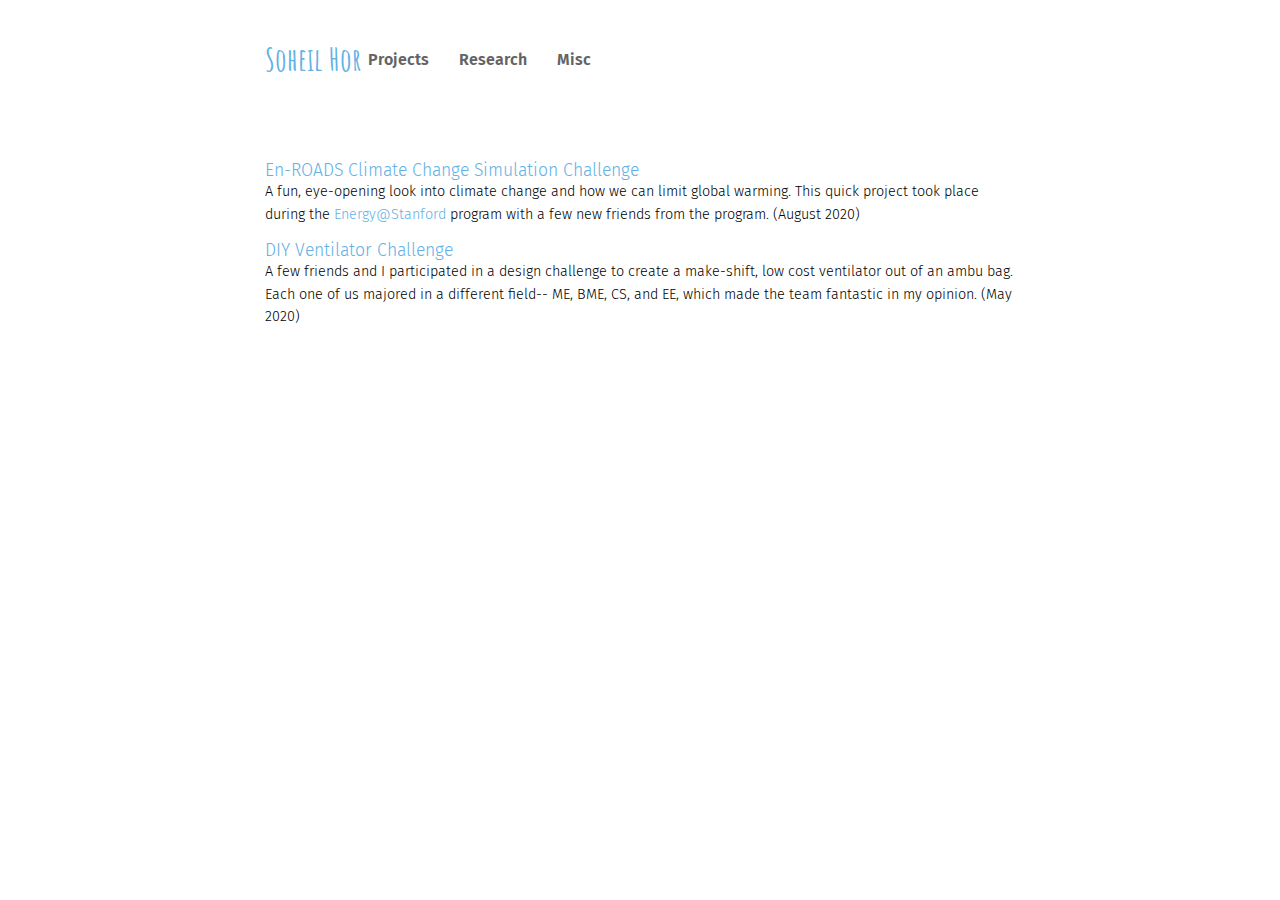
==== projects/index.html @ 7569e6a8 "added projects and research template" ====
<!doctype html>
<html lang="en">
    <head>
        <meta charset="utf-8">
        <meta http-equiv="x-ua-compatible" content="ie=edge">
        <meta name="viewport" content="width=device-width, initial-scale=1">
        <title>Projects</title>
        <link rel="stylesheet" href="../css/style.css" />
	<link rel="icon" type="image/png" href="../images/crown.png">
	<script type="text/x-mathjax-config"> MathJax.Hub.Config({ TeX: { equationNumbers: { autoNumber: "all" } } }); </script>
	<script src="https://cdn.mathjax.org/mathjax/latest/MathJax.js?config=TeX-AMS-MML_HTMLorMML" type="text/javascript"></script>
<!--<script async src="https://www.googletagmanager.com/gtag/js?id=UA-103149085-1"></script> -->
<script>
  window.dataLayer = window.dataLayer || [];
  function gtag(){dataLayer.push(arguments);}
  gtag('js', new Date());

  gtag('config', 'a');
</script>

    </head>
    
    <body>

      <header>
	<div class="logo">
          <a href="../">Soheil&nbsp;Hor</a>
	</div>
	<nav id="header_nav">
	  <ul>
	    <li><a href="./">Projects</a></li>
	    <li><a href="../research">Research</a></li>
	    <li><a href="../misc">Misc</a></li>
	  </ul>
	</nav>
      </header>
      
      <main role="main">

	<h3><a href="./EnROADS.pdf">En-ROADS Climate Change Simulation Challenge</a></h3> 
	<p> A fun, eye-opening look into climate change and how we can limit global warming. This quick project took place during the <a href="https://energy.stanford.edu/energystanford-slac/energystanford-slac-2020">Energy@Stanford</a> program with a few new friends from the program. (August 2020)	 </p>
	
	<h3><a href="./DIY_Ventilator_Challenge.pdf.pdf">DIY Ventilator Challenge</a></h3> 
	<p> A few friends and I participated in a design challenge to create a make-shift, low cost ventilator out of an ambu bag. Each one of us majored in a different field-- ME, BME, CS, and EE, which made the team fantastic in my opinion. (May 2020)</p>
	
      </main>
      
      <footer>
		
      </footer>
    </body>
</html>
---- css/style.css ----
/*******DEFAULT PAGE STYLE*******/

/*******MathJax*******/
@import url('https://fonts.googleapis.com/css?family=Amatic+SC|Mate|Open+Sans:300,600');
@import url('https://fonts.googleapis.com/css2?family=Fira+Sans:wght@300&display=swap');

/*******GLOBAL*******/
* {
    margin: 0;
    padding: 0;
}

html {
    font-size: 100%;
}

body {
    font-family:'Fira Sans', 'Open Sans', sans-serif;
    font-weight: 600;
    line-height:140%;
    min-height: 100vh;
    /*background-image: url(../images/background.jpg);
    background-repeat: no-repeat;
    background-position: bottom left;*/
    /* background-opacity: 0.6; */
    display: flex;
    flex-direction: column;
}

h1 {
    font-size: 150%;
    line-height:120%;
    
    font-family: 'Fira Sans', 'Open Sans', sans-serif;
}

h2 {
    font-family: 'Fira Sans','Open Sans', sans-serif;
    font-weight: 300;
    font-size: 130%;
    line-height:120%;
    color: rgb(100,100,100);
}

/* h3 {
    font-family:'Fira Sans', 'Open Sans', sans-serif;
    font-weight: 600;
    font-size: 110%;
    line-height:140%;
    color: rgb(50,50,50);
} */

h3 {
	/*font-family: 'Fira Sans','Open Sans', sans-serif;*/
	/*  font-family: 'News Cycle','Heebo','Noto Sans TC', sans-serif; */
    font-family: 'Fira Sans', 'Open Sans', sans-serif;
    font-weight: 300;
    font-size: 110%;
    line-height:120%;
    /*color: rgb(50,50,50);*/
    color: rgb(99, 177, 229);
}


p {
    text-align:left;
    -webkit-hyphens:none;
    -moz-hyphens:none;
    -ms-hyphens:none;
    hyphens:none;
    font-size: 90%;
}


/* RESEARCH */
.container {
    display: flex; /* Use flexbox for easy alignment */
    align-items: center; /* Vertically center the items */
  }
  .container img {
    margin-right: 2%; /* Adjust the spacing between image and text */
  }
h1.research {
    font-size: 170%;
    line-height:120%;
    font-weight: 300;
    /* font-family: 'Lato','Fira Sans','Open Sans', sans-serif; */
    font-family: 'Fira Sans','Open Sans', sans serif;
    text-align: center;
}

h2.research {
    font-family: 'Fira Sans','Open Sans', sans-serif;
    font-weight: 200;
    font-size: 110%;
    line-height:200%;
    color: rgb(100,100,100);
    text-align: center;
}

h3.research {
    text-align: center;
    font-family:'Fira Sans', 'Open Sans', sans-serif;
    font-weight: 50;
    font-size: 90%;
    line-height:120%;
    color: rgb(100,100,100);
}

p.research {
    text-align:left;
    -webkit-hyphens:none;
    -moz-hyphens:none;
    -ms-hyphens:none;
    hyphens:none;
    font-size: 90%;
}

p.citation {
    text-align:left;
    -webkit-hyphens:none;
    -moz-hyphens:none;
    -ms-hyphens:none;
    hyphens:none;
    font-size: 90%;
    font-family: monospace;
    color: rgb(125, 125, 125);
    white-space: nowrap;
    overflow: auto;
    background-color: rgba(225, 225, 225, 0.16);
}

.center {
    width: 75%;
    display: block;
    margin: 0 auto;
}

.red {
    color: rgb(99,177,229);
}

.right {
    text-align: right;
}
/*******HEADER*******/
header {
    width: 100%;
    height: 5em;
    position: relative;
    background: white;
    padding: 1em;
}

div.logo {
    visibility: visible;
    font-weight: 600;
    position: relative;
    top: 1em;
    left: 0em;
    font-size: 2em;
}

#header_nav {
    position: absolute;
    top: 2.75em;
    left: 6.5em;
}

#header_nav ul {
    list-style:none;
    position:relative;
    float:left;
}

#header_nav ul a
{
    display:block;
    color:rgb(100,100,100);
    text-decoration:none;
    padding: 5px 15px;
}

#header_nav ul li {
    position:relative;
    float:left;
}

#header_nav ul li:hover { 
    background: rgba(99, 177, 229, 0.4); 
    border-radius: 4%;
}
#header_nav ul li:hover a { color: rgb(255, 255, 255); }
#header_nav ul li:hover ul li a { color: rgb(100,100,100); }
#header_nav ul li:hover ul li:hover a { color: white; }

#header_nav ul ul {
    display:none;
    position:absolute;
    top:100%;
    left:0;
    background: rgba(255,255,255,0.5);
    padding:0
}

#header_nav ul ul li
{
    float:none;
    width:200px;
}

#header_nav ul ul a
{
    line-height:120%;
    padding:10px 15px;
}

#header_nav ul li:hover > ul { display:block; }


div.logo a {
    font-family: 'Amatic SC';
    color: rgb(99, 177, 229);
    text-decoration: none;
}

div.logo a:hover { color: rgb(100,100,100); }


/*******MAIN*******/
main {
    padding: 1em;
    padding-top: 3em;
    font-family:'Fira Sans', 'Mate', serif;
    font-weight: 300;
    background-color: rgba(255,255,255,0.8);
    flex: 1;
}

main a {
    color: rgb(99, 177, 229);
    font-family: 'Fira Sans','Open Sans', sans serif;
    font-weight: 300;
    text-decoration: none;
    border-top: none;
    border-right: none;
    border-left: none;
/*     border-bottom: 1px dashed currentColor; */
}

main a:hover { color: rgb(100, 100, 100); }
main a:visited { color: rgb(99, 177, 229); }
a.gray {
    color:rgb(100,100,100);
}

main h1#article_title {
    /* font-family: 'Mate', serif; */
    font-family: 'Fira Sans','Open Sans', sans serif;
    font-size:250%;
    padding-bottom: 0.3em;
}


article { line-height: 1.6; }

blockquote {
    font-family: 'Fira Sans','Open Sans', sans serif;
    font-size: 90%;
    color: rgb(30,30,30);
    padding-left: 1.7em;
    padding-right: 1.7em;
}


main p { padding-bottom: 1em; }

main ol {
    padding-left: 1.7em;
    padding-right: 2em;
    padding-bottom:1em;
    /* For gray numbers: */
    /* list-style:none;
    counter-reset:li*/
}

main ol li {
    padding-bottom: 0em;
}

/* For gray numbers:
main ol li::before {
    content:"."counter(li);
    color: rgb(100,100,100);
    display:inline-block;
    width:1.5em;
    padding-right:0.5em;
    text-align:right;
    margin-right:0em;
    margin-left:-2em;
    direction:rtl
} */

main ul {
    padding-top: 0em;
    padding-bottom:1em;
    padding-left: 1.7em;
    list-style: none;
}

main ul li {
    padding-bottom: 0em;
}
main ul li::before {
    content: "▪";
    color: rgb(100,100,100);
    margin-left: -1em;
    padding-right: .7em;
}


p span.sc {
    font-size:140%;
    text-transform: lowercase;
    font-variant: small-caps;
    letter-spacing: 1px;
}

p span.centered { text-align: center; }

img.photo {
    display: none;
    float: right;
    border-style: solid;
    border-width: 0.5px;
    border-color: rgb(178, 178, 178);
    margin: 40px;
    border-radius: 5%;
}

img.icon {
    float: center;
    width: 30px;
    border-bottom:none;
    opacity: 0.2;
    transform: translate(0, 50%);
}


/*******FOOTER*******/
footer {
    position: absolute;
    bottom: 0;
    font-size: 60%;
    height: 3em;
    text-align: right;
}


/*******CODE COLORS*******/
pre.sourceCode {
    background-color: #f8f8f8;
    border: 2px solid #ddd;
    padding: 6px 10px;
    border-radius: 5px;
    overflow-x: auto;
    font-size: 14px;
}


/* Generated by pandoc. */
table.sourceCode, tr.sourceCode, td.lineNumbers, td.sourceCode, table.sourceCode pre
   {
       margin: 0;
       padding: 0;
       border: 0;
       vertical-align: baseline;
       border: none;
   }
td.lineNumbers {
    border-right: 1px solid #AAAAAA;
    text-align: right; color: #AAAAAA;
    padding-right: 5px;
    padding-left: 5px;
}
td.sourceCode { padding-left: 5px; }
.sourceCode span.kw { color: #007020; font-weight: bold; }
.sourceCode span.dt { color: #902000; }
.sourceCode span.dv { color: #40a070; }
.sourceCode span.bn { color: #40a070; }
.sourceCode span.fl { color: #40a070; }
.sourceCode span.ch { color: #4070a0; }
.sourceCode span.st { color: #4070a0; }
.sourceCode span.co { color: #60a0b0; font-style: italic; }
.sourceCode span.ot { color: #007020; }
.sourceCode span.al { color: red; font-weight: bold; }
.sourceCode span.fu { color: #06287e; }
.sourceCode span.re { }
.sourceCode span.er { color: red; font-weight: bold; }


/*******MEDIA RESPONSE*******/

@media only screen and (min-width: 750px) {
    header { margin: auto; width: 750px;}
    main { margin: auto; width: 750px; }
    footer {margin: auto; width: 750px; }
    img.photo {	display: block;	}
}

@media only screen and (min-width: 1500px) {
    header {
        width: 1000px; margin: auto;
	position: fixed;
        left: 0; right: 0;
	/* For Safari 5.1 to 6.0 */
	background: -webkit-linear-gradient(rgba(255,255,255,1), rgba(255,255,255,0));
	/* For Opera 11.1 to 12.0 */
	background: -o-linear-gradient(rgba(255,255,255,1), rgba(255,255,255,0));
	/* For Firefox 3.6 to 15 */
	background: -moz-linear-gradient(rgba(255,255,255,1), rgba(255,255,255,0));
	/* Standard syntax (must be last) */
	background: linear-gradient(rgba(255,255,255,1), rgba(255,255,255,0));
    }
    main { width: 1000px;     padding-top: 8em;}
    h1, section.header, article { width: 1000px;  }
    footer {width: 1000px;}
}

div.scroll-container {
    background-color: #333;
    overflow: auto;
    white-space: nowrap;
    padding: 10px;
  }
  
  div.scroll-container img {
    padding: 10px;
  }
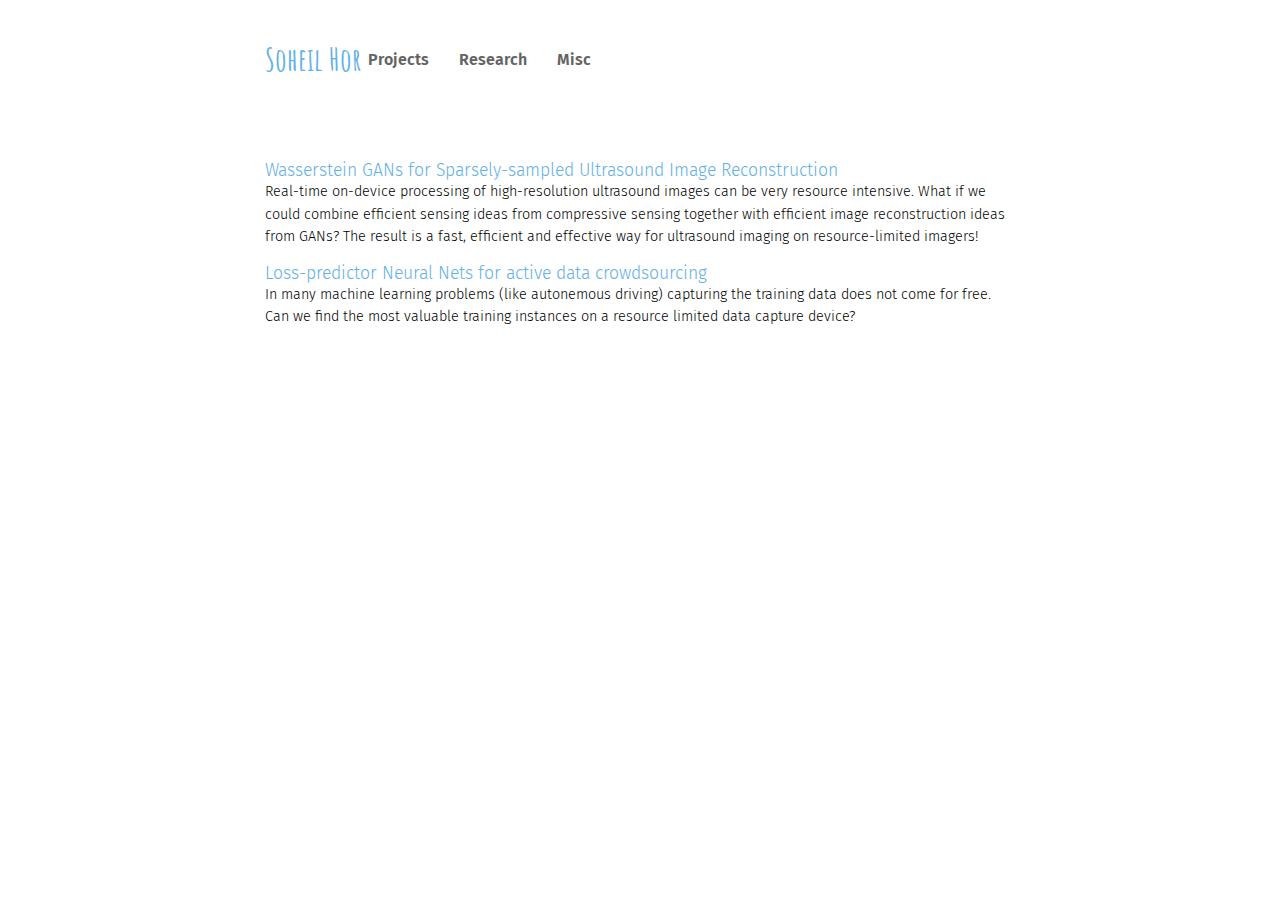
==== commit d526a555: "v0 of projects and research pages" ====
--- a/projects/index.html
+++ b/projects/index.html
@@ -37,11 +37,11 @@
       
       <main role="main">
 
-	<h3><a href="./EnROADS.pdf">En-ROADS Climate Change Simulation Challenge</a></h3> 
-	<p> A fun, eye-opening look into climate change and how we can limit global warming. This quick project took place during the <a href="https://energy.stanford.edu/energystanford-slac/energystanford-slac-2020">Energy@Stanford</a> program with a few new friends from the program. (August 2020)	 </p>
+	<h3><a href="./CS230.pdf">Wasserstein GANs for Sparsely-sampled Ultrasound Image Reconstruction</a></h3> 
+	<p> Real-time on-device processing of high-resolution ultrasound images can be very resource intensive. What if we could combine efficient sensing ideas from compressive sensing together with efficient image reconstruction ideas from GANs? The result is a fast, efficient and effective way for ultrasound imaging on resource-limited imagers! </p>
 	
-	<h3><a href="./DIY_Ventilator_Challenge.pdf.pdf">DIY Ventilator Challenge</a></h3> 
-	<p> A few friends and I participated in a design challenge to create a make-shift, low cost ventilator out of an ambu bag. Each one of us majored in a different field-- ME, BME, CS, and EE, which made the team fantastic in my opinion. (May 2020)</p>
+	<h3><a href="https://stanford-cs329s.github.io/reports/dashcam-data-valuation/">Loss-predictor Neural Nets for active data crowdsourcing</a></h3> 
+	<p> In many machine learning problems (like autonemous driving) capturing the training data does not come for free. Can we find the most valuable training instances on a resource limited data capture device?</p>
 	
       </main>
       
